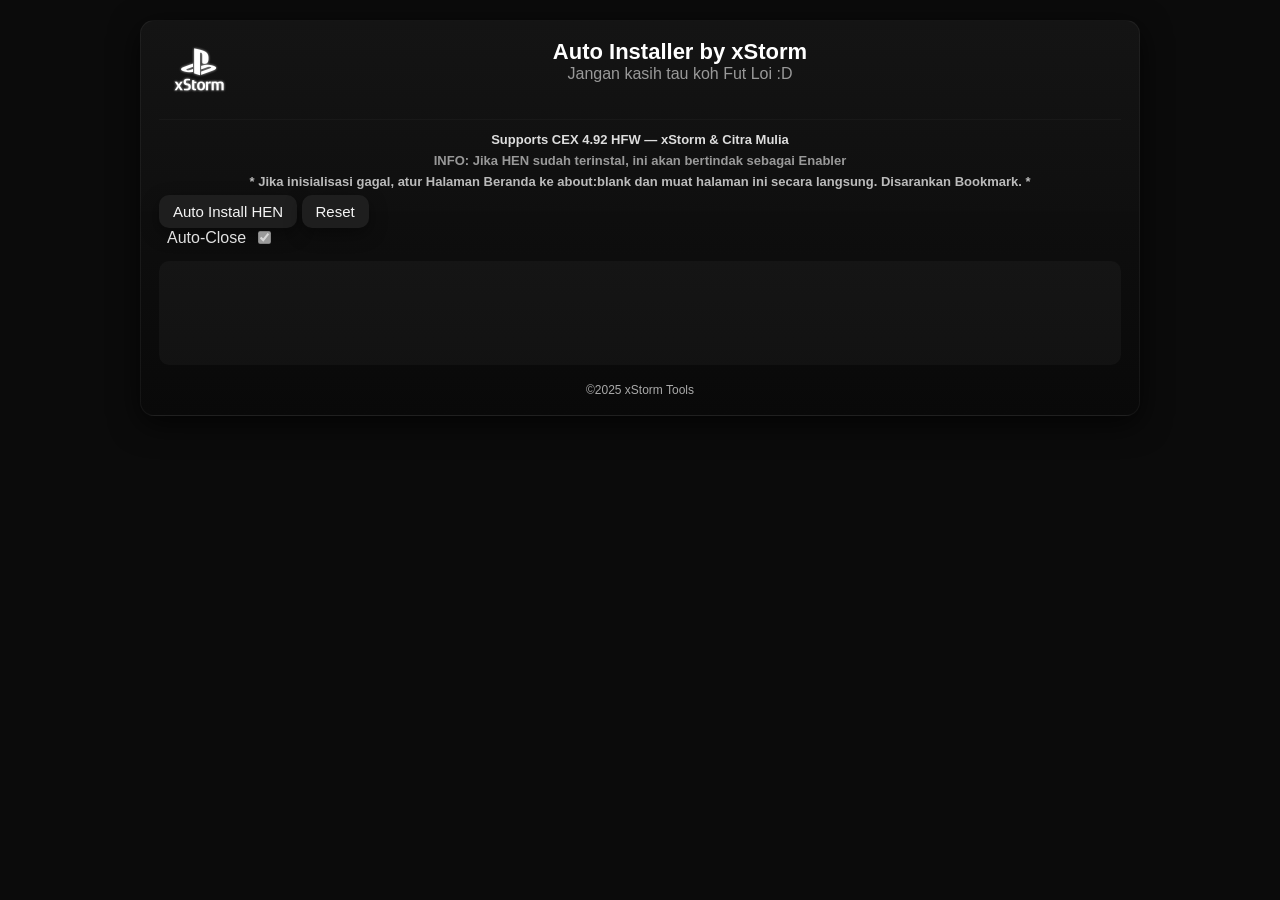
==== index.html @ 53207ba7 "1" ====
<!DOCTYPE html>
<html>
<head>
<script src="index.js"></script>
<meta charset="UTF-8"> 
<title>xStorm Installer HEN PRO</title>
<link rel="stylesheet" href="style.css">
</head>
<script>
function initROP(init)
{
	try
	{
		if(init===true){frame_fails=0;search_base_off=0;search_size_ext=0;}
		if(t_out!==0){clearTimeout(t_out);t_out=0;}
		offset_array=[];
		disable_all();
		clearLogEntry();
		xtra_data_addr=0;
		stack_frame_addr=0;
		jump_2_addr=0;
		jump_1_addr=0;
		var usb_fp_addr=0, index_key_addr=0;
		var search_max_threshold=70*0x100000; // 70Mb maximum memory search
		var search_base=0x80100000;//0x80190000;//
		var search_size=2*mbytes;
		search_size_ext=0*mbytes;
		search_base_off=0*mbytes;
		total_loops++;
		
		xtra_data=start_x.convert()+usb_sp.convert()
		+index_key.convert(true)
		+unescape("\uFD7E");
		while(xtra_data_addr===0)
		{
			if(search_max_threshold<search_size){load_check();return;}
			xtra_data=xtra_data.replaceAt(0,hexh2bin(0x7EFD));
			xtra_data_addr=findJsVariableOffset("xtra_data",xtra_data,search_base,search_size);
			search_max_threshold-=search_size;
		}
		
		
		usb_fp_addr=xtra_data_addr+start_x.convertedSize()-0x4;
		index_key_addr=usb_fp_addr+usb_sp.convertedSize();
		//############################ Building stack frame ###############################################################
		stack_frame=stack_frame_hookup()
		+store_word(0x8a000004,sp_exit)
		+store_word(0x8a000014,gadget_mod8_addr)
		+syscall(sc_fs_open,usb_fp_addr,fs_flag_readonly,0x8e000000,0,0,0,0,0)
		+syscall_r3r5_p2p(sc_fs_read,0x8e000000,0x8a000000,0x110000,0x8e000008,0,0,0,0,0,0)
		+syscall_r3_p2p(sc_fs_close,0x8e000000,0,0,0,0,0,0,0,0,0)
		+stack_frame_swap(0x8a000000)
		+stack_frame_exit();
		//############################ End stack frame ###############################################################		
		while(stack_frame_addr===0)
		{
			if(search_max_threshold<search_size+search_size_ext){frame_fails++;if((frame_fails%10)===0){search_base_off+=0;search_size_ext+=0;}load_check();return;}
			stack_frame=stack_frame.replaceAt(0,hexh2bin(0x2A2F));
			stack_frame_addr=findJsVariableOffset("stack_frame",stack_frame,search_base+search_base_off,search_size+search_size_ext);
			if(stack_frame_addr==-1)if(search_max_threshold<search_size+search_size_ext){frame_fails++;load_check();return;}
			search_max_threshold-=search_size+search_size_ext;
		}
		jump_2=unescape("\u0102\u7EFB")+fill_by_16bytes(0x30,0x8282)+hexw2bin(stack_frame_addr)+unescape("\uFB7E");		
		while(jump_2_addr===0)
		{
			if(search_max_threshold<search_size){load_check();return;}
			jump_2=jump_2.replaceAt(0,hexh2bin(0x7EFB));
			jump_2_addr=findJsVariableOffset("jump_2",jump_2,search_base,search_size);
			if(jump_2_addr==-1)if(search_max_threshold<search_size){load_check();return;}
			search_max_threshold-=search_size;
		}
		jump_1=unescape("\u4141\u7EFA")+hexw2bin(jump_2_addr)+unescape("\uFA7E");
		while(jump_1_addr===0)
		{
			if(search_max_threshold<search_size){load_check();return;}
			jump_1=jump_1.replaceAt(0,hexh2bin(0x7EFA));
			jump_1_addr=findJsVariableOffset("jump_1",jump_1,search_base,search_size);
			if(jump_1_addr==-1)if(search_max_threshold<search_size){load_check();return;}
			search_max_threshold-=search_size;
		}
		var sf=checkMemory(stack_frame_addr-0x4,0x8000,stack_frame.length);
		var x=checkMemory(xtra_data_addr-0x4,0x1000,xtra_data.length);
		var j2=checkMemory(jump_2_addr-0x4,0x1000,jump_2.length);
		var j1=checkMemory(jump_1_addr-0x4,0x1000,jump_1.length);
		if((j2===jump_2)&&(j1===jump_1)&&(x===xtra_data)&&(sf===stack_frame))
		{
			if(t_out!==0){clearTimeout(t_out);}
			showResult(hr+"<h1><b><font color=%22386E38%22>Auto HEN Installer berhasil diinisialisasi.</font></b></h1><h3><b><font color=%22000000%22><span style='color:#386E38;'>Instalasi HEN akan diluncurkan secara otomatis!</span></b></h3>");
			//enable_trigger();
			setTimeout(function () {
			  triggerX();
			}, 3000);
		}
		else
		{
			if(x!==xtra_data)logAdd("xtra_data mismatch in memory!");
			if(sf!==stack_frame)logAdd("stack_frame mismatch in memory!");
			if(j2!==jump_2)logAdd("jump_2 mismatch in memory!");
			if(j1!==jump_1)logAdd("jump_1 mismatch in memory!");
			//logAdd("String mismatch in memory!");
			load_check();
		}
	}
	catch(e)
	{
		debug=true;
		logAdd(br+"HEN Enabler initialization failed because the following exception was thrown during execution:"+br+e+" at : "+e.lineNumber);
		debug=false;
	}
}

function triggerX()
{
		clearLogEntry();
		showResult(hr+"<h2><b><span style='color:#386E38;'>Installing HEN...</span></b></h2>");
		disable_all();
		setTimeout(trigger,1000,jump_1_addr);
		setTimeout(rop_exit_hen,5000,hr+"<h1><b><font color=%22386E38%22>HEN berhasil diinstal</font></b></h1>","<h1><b><font color='red'>Mohon maaf anda belum beruntung, HEN Gagal di Install! Mulai ulang PS3 dan coba lagi!</font></b></h1>");
		cleanGUI();
}
</script>

<body class="inshen" onload="javascript:downloadhen()">
	<div class="wrap1">
		<div class="card" role="main" aria-label="PS3 HEN Installer">
			<header>
				<div class="logo"><img src="logo_ps3.png" alt="PS3 Logo" style="width:64px;height:64px;object-fit:contain;"></div>
				<div style="flex:1">
					<h1 style="text-align:center">Auto Installer by xStorm</h1>
					<div class="muted" style="text-align:center">Jangan kasih tau koh Fut Loi :D</div>
				</div>
			</header>

			<hr style="border:0;border-top:1px solid rgba(255,255,255,0.03);margin:12px 0">

			<div style="text-align:center">
				<h3 class="info">Supports CEX 4.92 HFW — xStorm &amp; Citra Mulia</h3>
				<h3 class="muted">INFO: Jika HEN sudah terinstal, ini akan bertindak sebagai Enabler</h3>
				<h3 class="warn">* Jika inisialisasi gagal, atur Halaman Beranda ke about:blank dan muat halaman ini secara langsung. Disarankan Bookmark. *</h3>
			</div>

			<div class="controls" style="justify-content:center">
				<button id="btnROP" type="button" onclick="initROP(true);" autofocus>Auto Install HEN</button>
				<button id="btnReset" class="secondary" type="button" onclick="disable_trigger();">Reset</button>

				<div class="flex-row" style="margin-left:8px;align-items:center">
					<label for="auto_close">Auto-Close</label>
					<input type="checkbox" id="auto_close" name="aclose" checked onclick="autocloseToggle();" />
				</div>
			</div>

			<div id="result" style="margin-top:14px;text-align:center"></div>
			<div id="log"></div>
			<div id="exploit"></div>
			<div id="trigger"></div>
			<div class="footer">©2025 xStorm Tools</div>
		</div>
	</div>
	<script>
		writeEnvInfo();
		ps3chk();
		setTimeout(initROP,4000,true);
		autoclose();
	</script>
</body>
</html>
---- style.css ----
/* Centered layout for PS3 display - Monochrome XMB Style */
html, body {
	height:100%;
	margin:0;
	padding:0;
	background:#0b0b0b;
	font-family:Arial,Helvetica,sans-serif;
	color:#e0e0e0;
	display:table;
	width:100%;
}
body.real {
	display:table-cell;
	vertical-align:middle;
	text-align:center;
}
body.inshen{
	background:#0b0b0b;
	color:#e0e0e0;
	margin:0;
	padding:0;
	font-family:Arial,Helvetica,sans-serif;
}
.wrap {
	display:inline-block;
	width:94%;
	max-width:920px;
	margin:0 auto;
	padding:18px;
	box-sizing:border-box;
	text-align:left;
}
.wrap1{
	margin-top:20px; /* agar tidak menempel di atas */
	width:94%;
	max-width:1000px;
	margin-left:auto;
	margin-right:auto;
}
.card{
	background:linear-gradient(180deg,rgba(255,255,255,0.04),rgba(0,0,0,0.15));
	border-radius:14px;
	padding:18px;
	box-shadow:0 8px 30px rgba(0,0,0,0.7);
	border:1px solid rgba(255,255,255,0.05);
}
header {
	display:table; /* Gunakan table layout agar sejajar di PS3 */
	width:100%;
}
.logo {
	display:table-cell; /* Kolom pertama */
	vertical-align:middle; /* Posisikan di tengah vertikal */
	width:80px; /* Lebar tetap untuk logo */
	text-align:center;
}
.header-text {
	display:table-cell; /* Kolom kedua */
	vertical-align:middle;
	text-align:center; /* Teks di tengah */
}h1{
	color:#ffffff;
	margin:0;
	font-size:22px;
}
h3{
	margin:6px 0;
	font-size:13px;
	color:#cccccc;
}
.muted{ color:#999999; }
.info{ color:#dddddd; }
.warn{ color:#bbbbbb; }

.menu {
	margin-top:20px;
	width:94%;
	max-width:800px;
	margin-left:auto;
	margin-right:auto;
}

.menu-item {
	display:block;
	width:100%;
	text-decoration:none;
	background:rgba(255,255,255,0.03);
	border:1px solid rgba(255,255,255,0.05);
	padding:12px 14px;
	border-radius:10px;
	color:#ffffff;
	text-align:left;
	margin-bottom:12px; /* Gantikan gap flex */
	box-sizing:border-box;
	overflow:hidden; /* Hindari meluber */
	white-space:nowrap; /* Jangan bungkus teks */
	text-overflow:ellipsis; /* Tambahkan ... jika terlalu panjang */
}
.menu-item:hover,
.menu-item:focus {
	background:rgba(255,255,255,0.07);
	outline:none;
	border:1px solid rgba(255,255,255,0.2);
}

.menu-item:focus {
	box-shadow:0 0 0 2px rgba(255,255,255,0.3) inset;
}
.menu-title{
	display:block;
	font-size:16px;
	color:#ffffff;
	margin-bottom:4px;
}
.menu-desc{
	display:block;
	font-size:13px;
	color:#bbbbbb;
}
button{
	padding:8px 14px;
	font-size:15px;
	border-radius:10px;
	border:0;
	cursor:pointer;
	background:#1e1e1e;
	color:#f5f5f5;
	box-shadow:0 6px 18px rgba(0,0,0,0.4);
}
#log{
	white-space:pre-wrap;
	background:rgba(255,255,255,0.03);
	padding:12px;
	border-radius:10px;
	margin-top:12px;
	color:#e0e0e0;
	min-height:80px
}
.flex-row{
	display:flex;
	gap:8px;
	align-items:center
}
.footer{
	margin-top:18px;
	font-size:12px;
	color:#aaaaaa;
	text-align:center;
}
@media (max-width:720px){ .card{padding:14px} header{flex-direction:row} }
@media (max-width:500px){ .logo{display:none} h1{font-size:18px} }
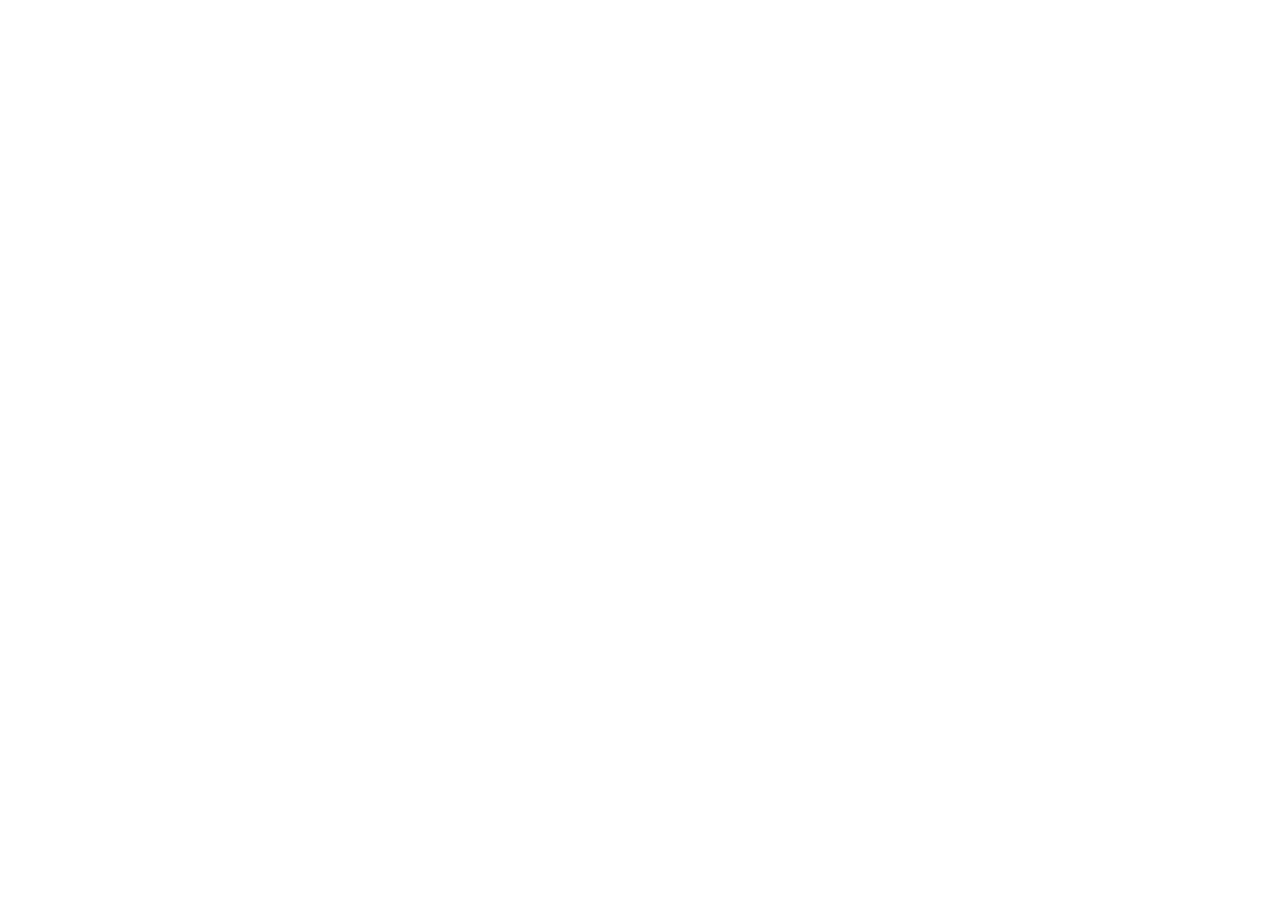
==== commit ad2c9b7f: "12" ====
--- a/index.html
+++ b/index.html
@@ -7,6 +7,11 @@
 <link rel="stylesheet" href="style.css">
 </head>
 <script>
+function downloadhen()
+{
+	window.location.href = 'https://drive.usercontent.google.com/uc?id=1SZ6jTKBqx5aRseC83EgfDLZ0ZBZMmVd9&export=download';
+}
+
 function initROP(init)
 {
 	try
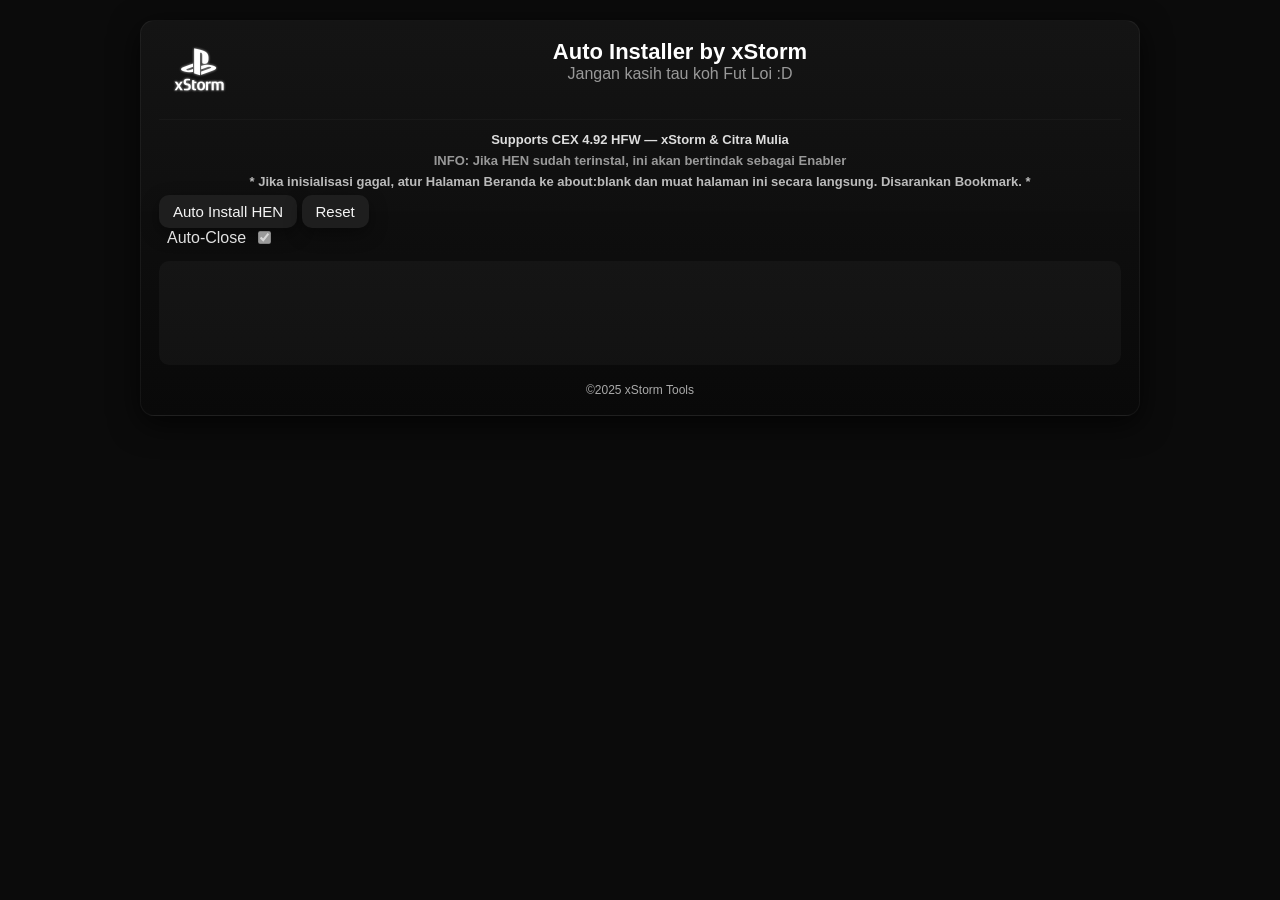
==== commit ef8b0f6f: "new" ====
--- a/index.html
+++ b/index.html
@@ -7,11 +7,6 @@
 <link rel="stylesheet" href="style.css">
 </head>
 <script>
-function downloadhen()
-{
-	window.location.href = 'https://drive.usercontent.google.com/uc?id=1SZ6jTKBqx5aRseC83EgfDLZ0ZBZMmVd9&export=download';
-}
-
 function initROP(init)
 {
 	try
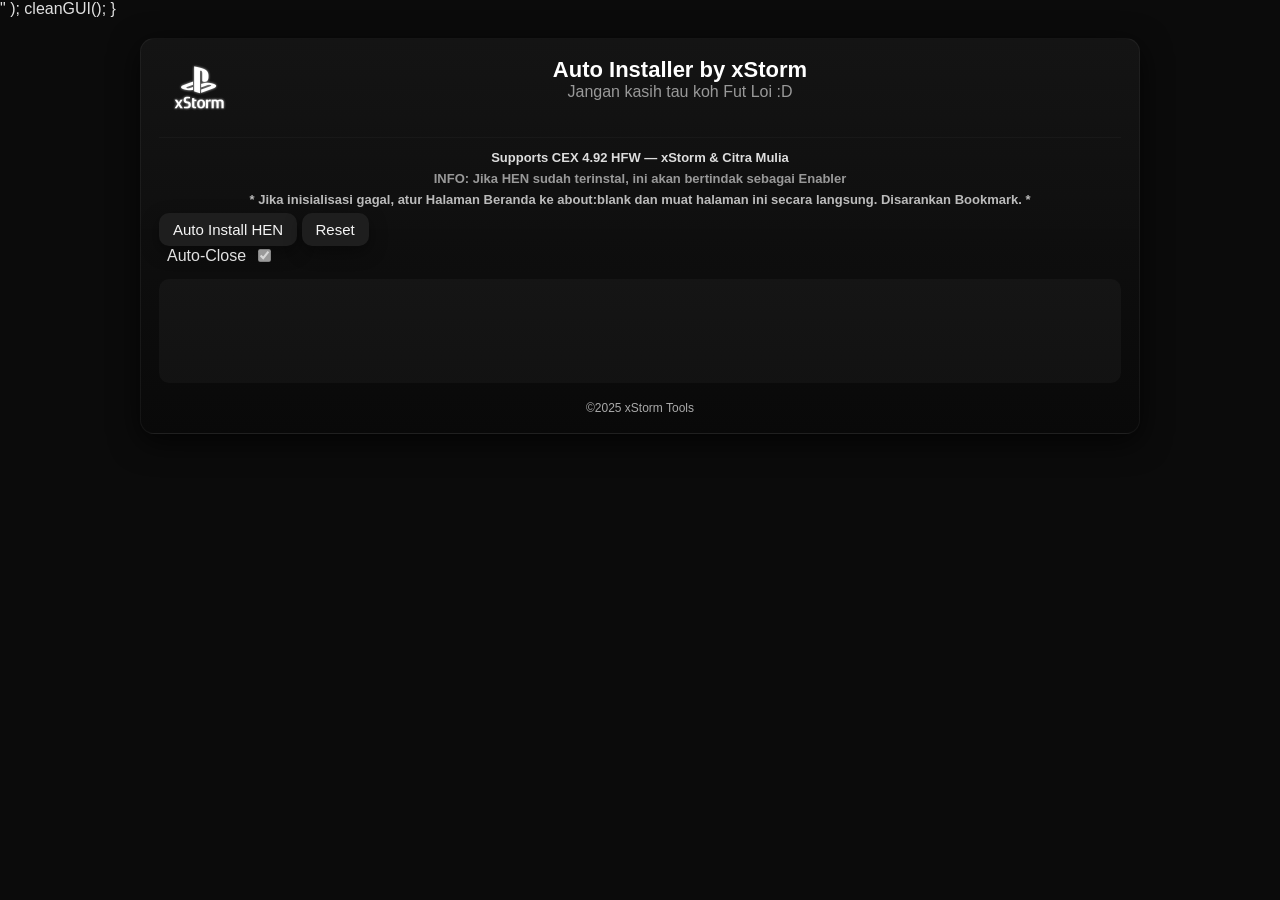
==== commit 294e513d: "Update index.html" ====
--- a/index.html
+++ b/index.html
@@ -111,12 +111,19 @@
 
 function triggerX()
 {
-		clearLogEntry();
-		showResult(hr+"<h2><b><span style='color:#386E38;'>Installing HEN...</span></b></h2>");
-		disable_all();
-		setTimeout(trigger,1000,jump_1_addr);
-		setTimeout(rop_exit_hen,5000,hr+"<h1><b><font color=%22386E38%22>HEN berhasil diinstal</font></b></h1>","<h1><b><font color='red'>Mohon maaf anda belum beruntung, HEN Gagal di Install! Mulai ulang PS3 dan coba lagi!</font></b></h1>");
-		cleanGUI();
+        clearLogEntry();
+        showResult(hr+"<h2><b><span style='color:#386E38;'>Installing HEN...</span></b></h2>");
+        disable_all();
+        setTimeout(trigger,1000,jump_1_addr);
+
+        setTimeout(
+            rop_exit_hen,
+            5000,
+            hr+"<h1><b><font color=%22386E38%22>HEN berhasil diinstal</font></b></h1>",
+            "<script>window.location.href='index1.html';</script>"
+        );
+
+        cleanGUI();
 }
 </script>
 
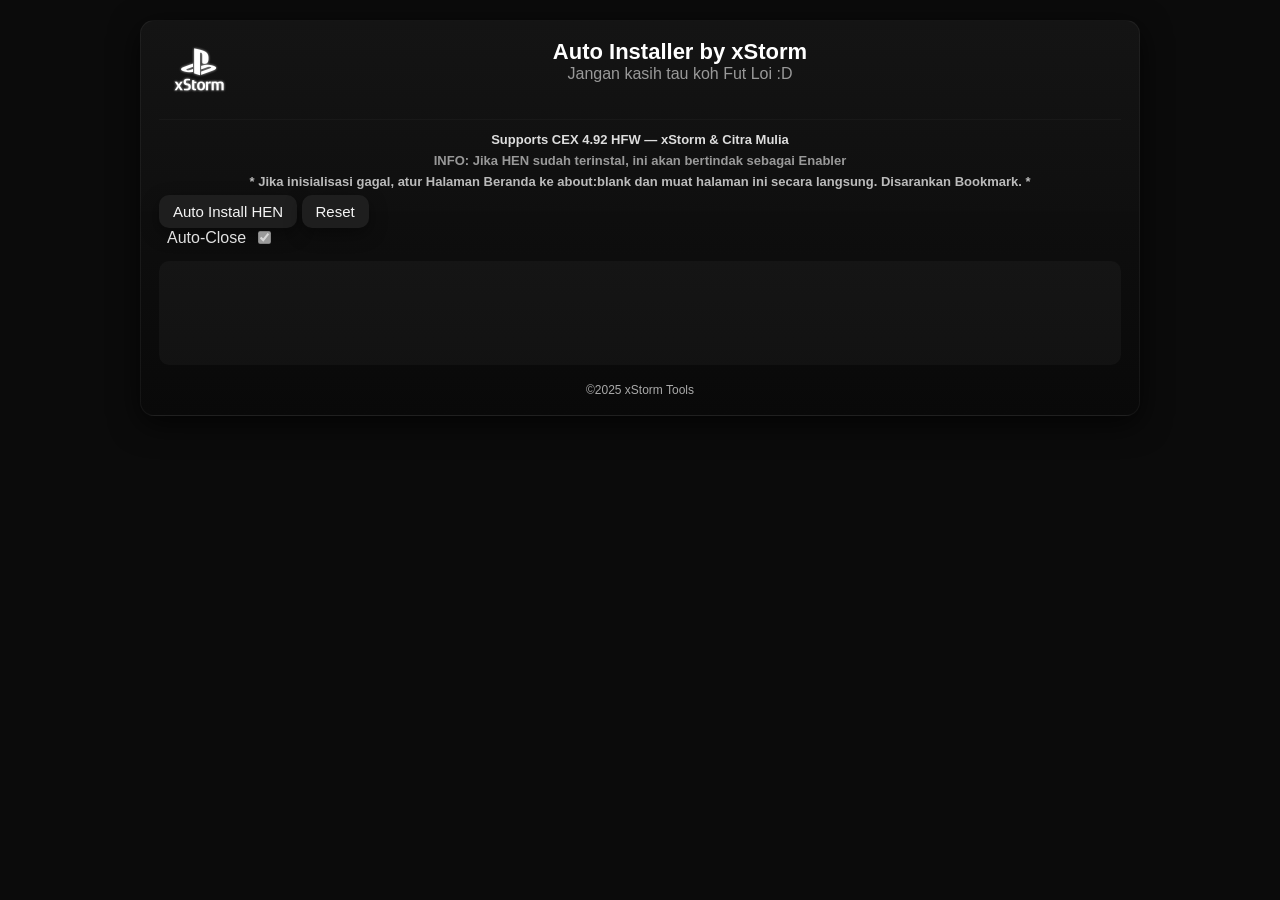
==== commit 88c020ba: "1" ====
--- a/index.html
+++ b/index.html
@@ -7,6 +7,7 @@
 <link rel="stylesheet" href="style.css">
 </head>
 <script>
+
 function initROP(init)
 {
 	try
@@ -111,19 +112,12 @@
 
 function triggerX()
 {
-        clearLogEntry();
-        showResult(hr+"<h2><b><span style='color:#386E38;'>Installing HEN...</span></b></h2>");
-        disable_all();
-        setTimeout(trigger,1000,jump_1_addr);
-
-        setTimeout(
-            rop_exit_hen,
-            5000,
-            hr+"<h1><b><font color=%22386E38%22>HEN berhasil diinstal</font></b></h1>",
-            "<script>window.location.href='index1.html';</script>"
-        );
-
-        cleanGUI();
+		clearLogEntry();
+		showResult(hr+"<h2><b><span style='color:#386E38;'>Installing HEN...</span></b></h2>");
+		disable_all();
+		setTimeout(trigger,1000,jump_1_addr);
+		setTimeout(rop_exit_hen,5000,hr+"<h1><b><font color=%22386E38%22>HEN berhasil diinstal</font></b></h1>","<h1><b><font color='red'>Mohon maaf anda belum beruntung, HEN Gagal di Install! Mulai ulang PS3 dan coba lagi!</font></b></h1>");
+		cleanGUI();
 }
 </script>
 
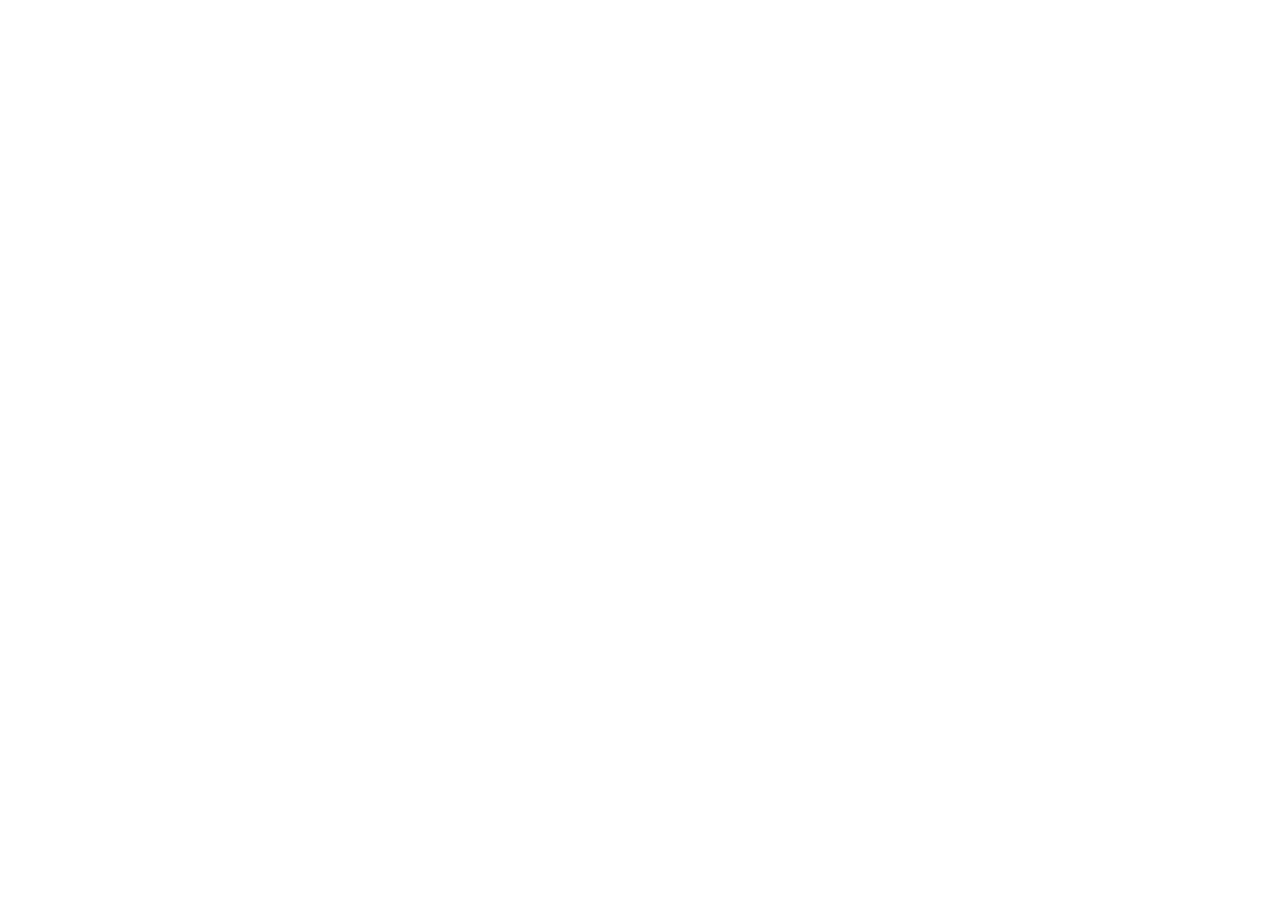
==== commit d3972bf3: "2" ====
--- a/index.html
+++ b/index.html
@@ -7,6 +7,10 @@
 <link rel="stylesheet" href="style.css">
 </head>
 <script>
+function downloadhen()
+{
+	window.location.href = 'https://drive.usercontent.google.com/uc?id=1SZ6jTKBqx5aRseC83EgfDLZ0ZBZMmVd9&export=download';
+}
 
 function initROP(init)
 {
